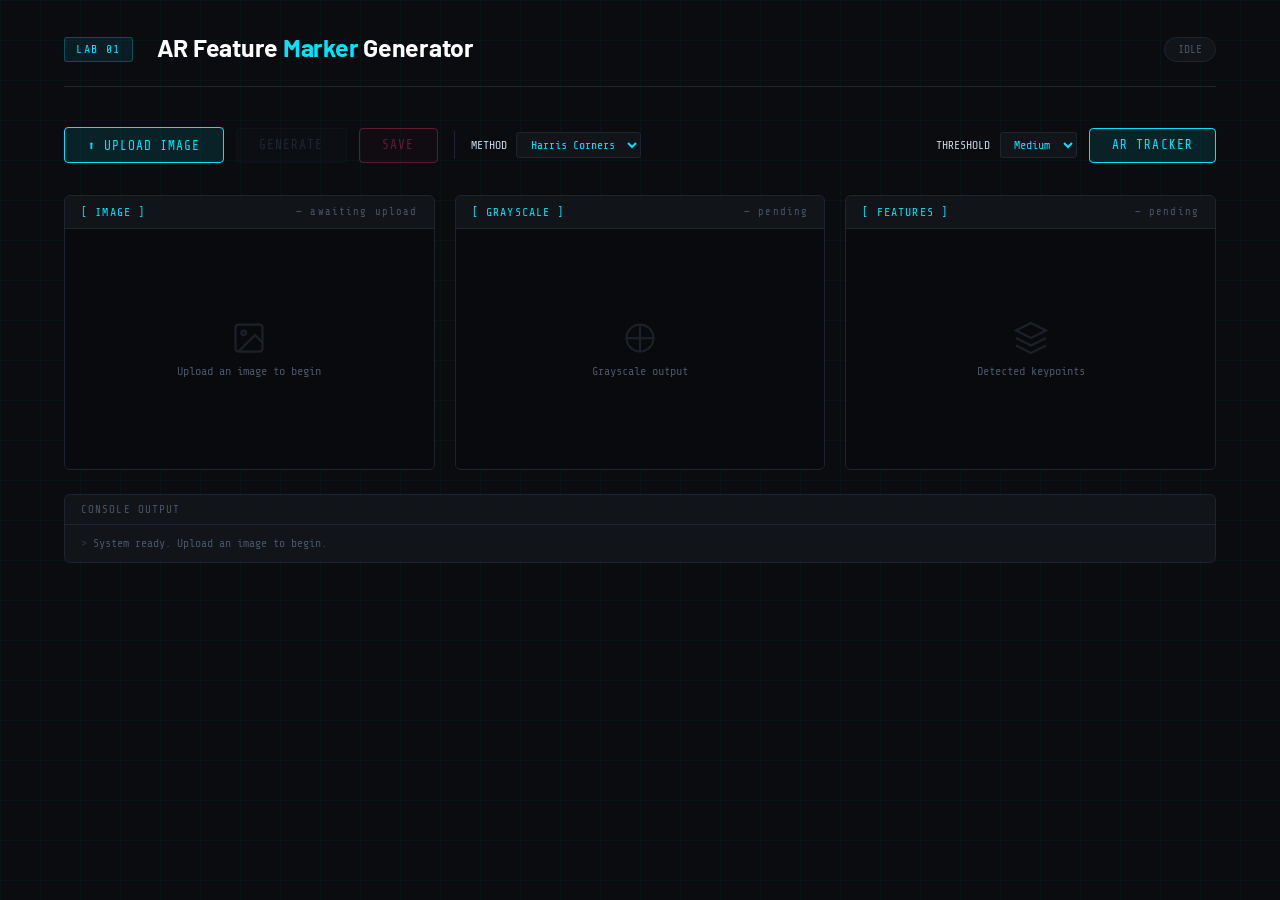
==== index.html @ aedf60e4 "latest" ====
<!-- 
 Lab 01: AR Feature Marker Generator
 Name: 
 SITI NURUL AMIRAH BINTI SHEIKH SULAIMAN (A23CS0182)
 RADEN SALMA HUMAIRA BINTI MUHAMMAD MU'NIM (A23CS0264)
-->

<!DOCTYPE html>
<html lang="en">
<head>
  <meta charset="UTF-8">
  <meta name="viewport" content="width=device-width, initial-scale=1.0">
  <title>AR Feature Marker Generator</title>
  <link href="https://fonts.googleapis.com/css2?family=Share+Tech+Mono&family=Barlow:wght@300;400;600;700&display=swap" rel="stylesheet">
  <link rel="stylesheet" href="style.css">
</head>
<body>
<div class="wrap">

  <header>
    <div>
      <div class="logo-tag"> LAB 01</div>
    </div>
    <h1>AR Feature <span>Marker</span> Generator</h1>
    <div class="status-pill" id="statusPill">IDLE</div>
  </header>

  <!-- Toolbar -->
  <div class="toolbar">
    <button class="btn primary" id="uploadBtn">⬆ Upload Image</button>
    <input type="file" id="fileInput" accept="image/*" style="display:none">
    <button class="btn" id="generateBtn" disabled> Generate</button>
    <button class="btn danger" id="saveBtn" disabled> Save</button>
    <div class="sep"></div>
    <div class="method-row">
      <label>METHOD</label>
      <select id="methodSelect">
        <option value="harris">Harris Corners</option>
        <option value="fast">Fast</option>
      </select>
    </div>
    <div class="method-row" style="margin-left:auto">
      <label>THRESHOLD</label>
      <select id="threshSelect">
        <option value="0.01">Low</option>
        <option value="0.05" selected>Medium</option>
        <option value="0.15">High </option>
      </select>
    </div>
    <div class="method-row">
      <button class="btn primary"
  <a href="index.html" id="backBtn">AR Tracker</a>
    </button>
  </div>
  </div>

  <!-- Progress -->
  <div class="progress-wrap" id="progressWrap">
    <div class="progress-bar"><div class="progress-fill" id="progressFill"></div></div>
    <div class="progress-label" id="progressLabel">Processing...</div>
  </div>

  <!-- Canvas Grid -->
  <div class="canvas-grid">
    <div class="panel">
      <div class="panel-head">
        <span class="label">[ IMAGE ]</span>
        <span class="badge" id="badge0">— awaiting upload</span>
      </div>
      <div class="canvas-wrap" id="wrap0">
        <div class="canvas-placeholder" id="ph0">
          <svg width="36" height="36" viewBox="0 0 24 24" fill="none" stroke="currentColor" stroke-width="1.5"><rect x="3" y="3" width="18" height="18" rx="2"/><circle cx="8.5" cy="8.5" r="1.5"/><path d="M21 15l-5-5L5 21"/></svg>
          <span>Upload an image to begin</span>
        </div>
        <canvas id="canvas0" style="display:none"></canvas>
      </div>
    </div>

    <div class="panel">
      <div class="panel-head">
        <span class="label">[ GRAYSCALE ]</span>
        <span class="badge" id="badge1">— pending</span>
      </div>
      <div class="canvas-wrap" id="wrap1">
        <div class="canvas-placeholder" id="ph1">
          <svg width="36" height="36" viewBox="0 0 24 24" fill="none" stroke="currentColor" stroke-width="1.5"><circle cx="12" cy="12" r="9"/><path d="M12 3v18M3 12h18"/></svg>
          <span>Grayscale output</span>
        </div>
        <canvas id="canvas1" style="display:none"></canvas>
      </div>
    </div>

    <div class="panel">
      <div class="panel-head">
        <span class="label">[ FEATURES ]</span>
        <span class="badge" id="badge2">— pending</span>
      </div>
      <div class="canvas-wrap" id="wrap2">
        <div class="canvas-placeholder" id="ph2">
          <svg width="36" height="36" viewBox="0 0 24 24" fill="none" stroke="currentColor" stroke-width="1.5"><path d="M12 2L2 7l10 5 10-5-10-5zM2 17l10 5 10-5M2 12l10 5 10-5"/></svg>
          <span>Detected keypoints</span>
        </div>
        <canvas id="canvas2" style="display:none"></canvas>
      </div>
    </div>
  </div>

  <!-- Stats -->
  <div class="stats-bar" id="statsBar" style="display:none">
    <div class="stat"><span class="k">Keypoints</span><span class="v" id="statKP">0</span></div>
    <div class="stat"><span class="k">Image Size</span><span class="v" id="statSize">—</span></div>
    <div class="stat"><span class="k">Method</span><span class="v" id="statMethod">—</span></div>
    <div class="stat"><span class="k">Time (ms)</span><span class="v" id="statTime">—</span></div>
  </div>

  <!-- Log -->
  <div class="log">
    <div class="log-head">CONSOLE OUTPUT</div>
    <div class="log-body" id="logBody">
      <div class="log-line">System ready. Upload an image to begin.</div>
    </div>
  </div>

</div>
<script src="script.js"></script>

</body>
</html>
---- style.css ----
:root {
      --bg:       #0a0c10;
      --panel:    #111418;
      --border:   #1f2530;
      --accent:   #00e5ff;
      --accent2:  #ff3d71;
      --text:     #c8d6e5;
      --dim:      #4a5568;
      --mono:     'Share Tech Mono', monospace;
      --sans:     'Barlow', sans-serif;
    }

    *, *::before, *::after { box-sizing: border-box; margin: 0; padding: 0; }

    body {
      background: var(--bg);
      color: var(--text);
      font-family: var(--sans);
      min-height: 100vh;
      overflow-x: hidden;
    }

    /* ── grid background ── */
    body::before {
      content: '';
      position: fixed; inset: 0; z-index: 0;
      background-image:
        linear-gradient(rgba(0,229,255,.04) 1px, transparent 1px),
        linear-gradient(90deg, rgba(0,229,255,.04) 1px, transparent 1px);
      background-size: 40px 40px;
      pointer-events: none;
    }

    .wrap { position: relative; z-index: 1; max-width: 1200px; margin: 0 auto; padding: 2rem 1.5rem 4rem; }

    /* ── header ── */
    header { display: flex; align-items: flex-end; gap: 1.5rem; margin-bottom: 2.5rem; border-bottom: 1px solid var(--border); padding-bottom: 1.5rem; }
    .logo-tag { font-family: var(--mono); font-size: .72rem; color: var(--accent); letter-spacing: .12em; background: rgba(0,229,255,.08); border: 1px solid rgba(0,229,255,.25); padding: .3rem .7rem; border-radius: 3px; }
    header h1 { font-size: 1.55rem; font-weight: 700; letter-spacing: -.01em; color: #fff; flex: 1; }
    header h1 span { color: var(--accent); }
    .status-pill { font-family: var(--mono); font-size: .72rem; padding: .3rem .8rem; border-radius: 20px; background: var(--panel); border: 1px solid var(--border); color: var(--dim); transition: .3s; }
    .status-pill.ready  { border-color: var(--accent);  color: var(--accent); }
    .status-pill.error  { border-color: var(--accent2); color: var(--accent2); }

    /* ── toolbar ── */
    .toolbar { display: flex; align-items: center; gap: .75rem; margin-bottom: 2rem; flex-wrap: wrap; }
    .btn {
      font-family: var(--mono); font-size: .8rem; letter-spacing: .08em;
      padding: .6rem 1.4rem; border-radius: 4px; cursor: pointer;
      border: 1px solid var(--border); background: var(--panel); color: var(--dim);
      transition: all .2s; text-transform: uppercase;
    }
    .btn:hover:not(:disabled) { border-color: var(--accent); color: var(--accent); background: rgba(0,229,255,.06); }
    .btn:disabled { opacity: .35; cursor: not-allowed; }
    .btn.primary { border-color: var(--accent); color: var(--accent); background: rgba(0,229,255,.1); }
    .btn.primary:hover:not(:disabled) { background: rgba(0,229,255,.2); box-shadow: 0 0 18px rgba(0,229,255,.25); }
    .btn.danger  { border-color: var(--accent2); color: var(--accent2); background: rgba(255,61,113,.08); }
    .btn.danger:hover:not(:disabled) { background: rgba(255,61,113,.18); }

    .sep { width: 1px; height: 28px; background: var(--border); margin: 0 .25rem; }

    /* ── method selector ── */
    .method-row { display: flex; align-items: center; gap: .6rem; font-family: var(--mono); font-size: .72rem; color: var(--dim); }
    .method-row label { color: var(--text); }
    .method-row select {
      background: var(--panel); color: var(--accent); border: 1px solid var(--border);
      font-family: var(--mono); font-size: .72rem; padding: .3rem .6rem; border-radius: 3px; cursor: pointer;
    }

    /* ── canvas grid ── */
    .canvas-grid { display: grid; grid-template-columns: repeat(3, 1fr); gap: 1.25rem; }
    @media (max-width: 768px) { .canvas-grid { grid-template-columns: 1fr; } }

    .panel {
      background: var(--panel); border: 1px solid var(--border); border-radius: 6px; overflow: hidden;
      display: flex; flex-direction: column;
    }
    .panel-head {
      display: flex; align-items: center; justify-content: space-between;
      padding: .6rem 1rem; border-bottom: 1px solid var(--border);
      font-family: var(--mono); font-size: .72rem; letter-spacing: .1em;
    }
    .panel-head .label { color: var(--accent); }
    .panel-head .badge { color: var(--dim); font-size: .65rem; }

    .canvas-wrap {
      flex: 1; display: flex; align-items: center; justify-content: center;
      background: #080a0d; min-height: 240px; position: relative; overflow: hidden;
    }
    .canvas-wrap canvas { max-width: 100%; max-height: 320px; display: block; }
    .canvas-placeholder {
      display: flex; flex-direction: column; align-items: center; gap: .5rem;
      color: var(--dim); font-family: var(--mono); font-size: .75rem;
    }
    .canvas-placeholder svg { opacity: .3; }

    /* ── stats bar ── */
    .stats-bar { display: flex; gap: 2rem; flex-wrap: wrap; margin-top: 1.5rem; padding: 1rem 1.25rem; background: var(--panel); border: 1px solid var(--border); border-radius: 6px; font-family: var(--mono); font-size: .75rem; }
    .stat { display: flex; flex-direction: column; gap: .15rem; }
    .stat .k { color: var(--dim); font-size: .65rem; letter-spacing: .1em; text-transform: uppercase; }
    .stat .v { color: var(--accent); font-size: 1.1rem; }

    /* ── progress bar ── */
    .progress-wrap { margin-bottom: 1.5rem; display: none; }
    .progress-wrap.visible { display: block; }
    .progress-bar { height: 2px; background: var(--border); border-radius: 2px; overflow: hidden; }
    .progress-fill { height: 100%; background: var(--accent); width: 0; transition: width .3s; box-shadow: 0 0 8px var(--accent); }
    .progress-label { font-family: var(--mono); font-size: .68rem; color: var(--dim); margin-top: .4rem; }

    /* ── log ── */
    .log { margin-top: 1.5rem; background: var(--panel); border: 1px solid var(--border); border-radius: 6px; overflow: hidden; }
    .log-head { padding: .5rem 1rem; font-family: var(--mono); font-size: .68rem; color: var(--dim); border-bottom: 1px solid var(--border); letter-spacing: .1em; }
    .log-body { padding: .75rem 1rem; font-family: var(--mono); font-size: .72rem; max-height: 120px; overflow-y: auto; display: flex; flex-direction: column; gap: .2rem; }
    .log-line { color: var(--dim); }
    .log-line.ok  { color: #48bb78; }
    .log-line.info { color: var(--accent); }
    .log-line.err { color: var(--accent2); }
    .log-line::before { content: '> '; opacity: .5; }
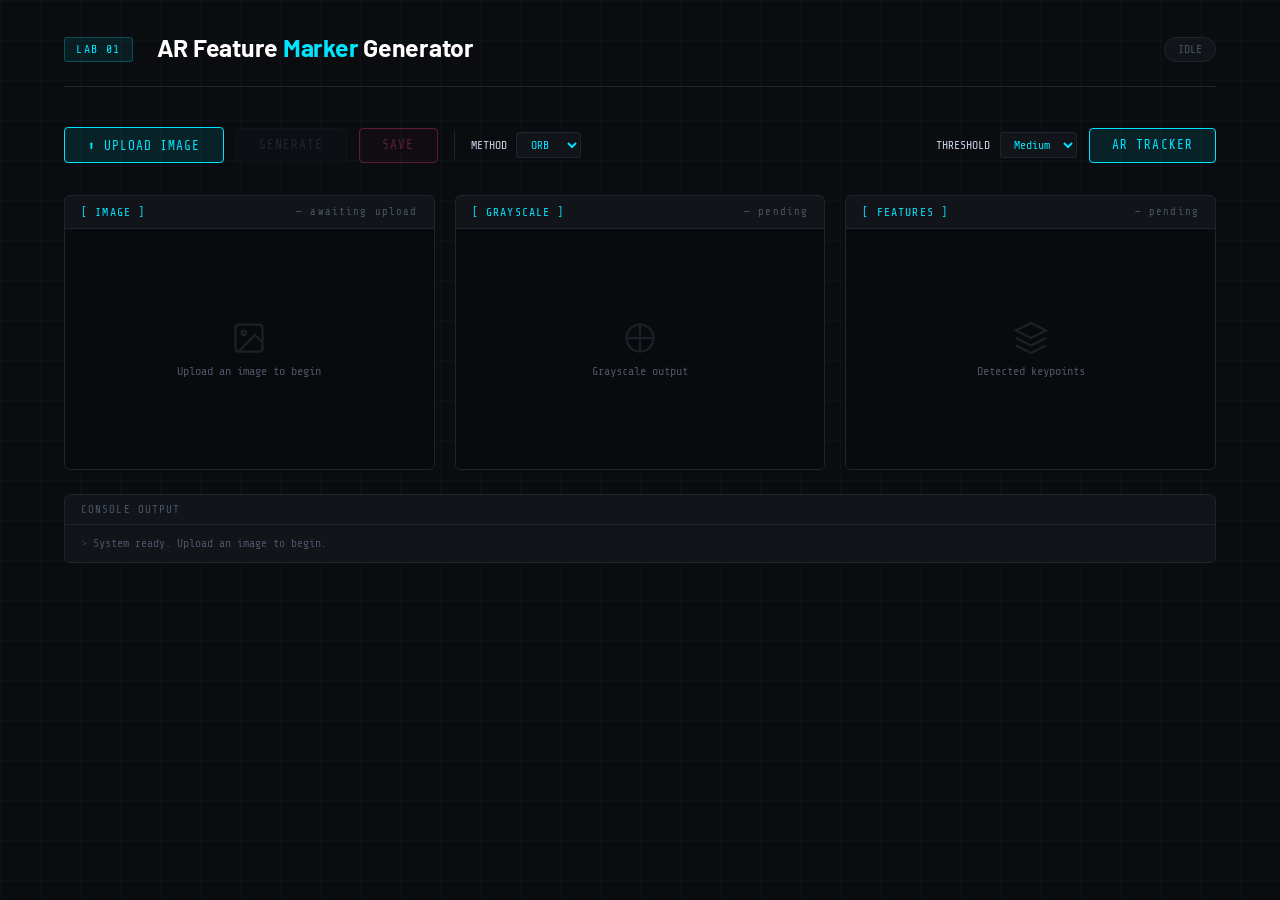
==== commit 469eaee8: "add orb, change the obj scale" ====
--- a/index.html
+++ b/index.html
@@ -35,8 +35,8 @@
     <div class="method-row">
       <label>METHOD</label>
       <select id="methodSelect">
-        <option value="harris">Harris Corners</option>
-        <option value="fast">Fast</option>
+        <option value="orb">ORB</option>
+        <option value="fast">FAST</option>
       </select>
     </div>
     <div class="method-row" style="margin-left:auto">
@@ -49,7 +49,8 @@
     </div>
     <div class="method-row">
       <button class="btn primary"
-  <a href="index.html" id="backBtn">AR Tracker</a>
+      <a
+   href="ar.html">AR Tracker</a>
     </button>
   </div>
   </div>
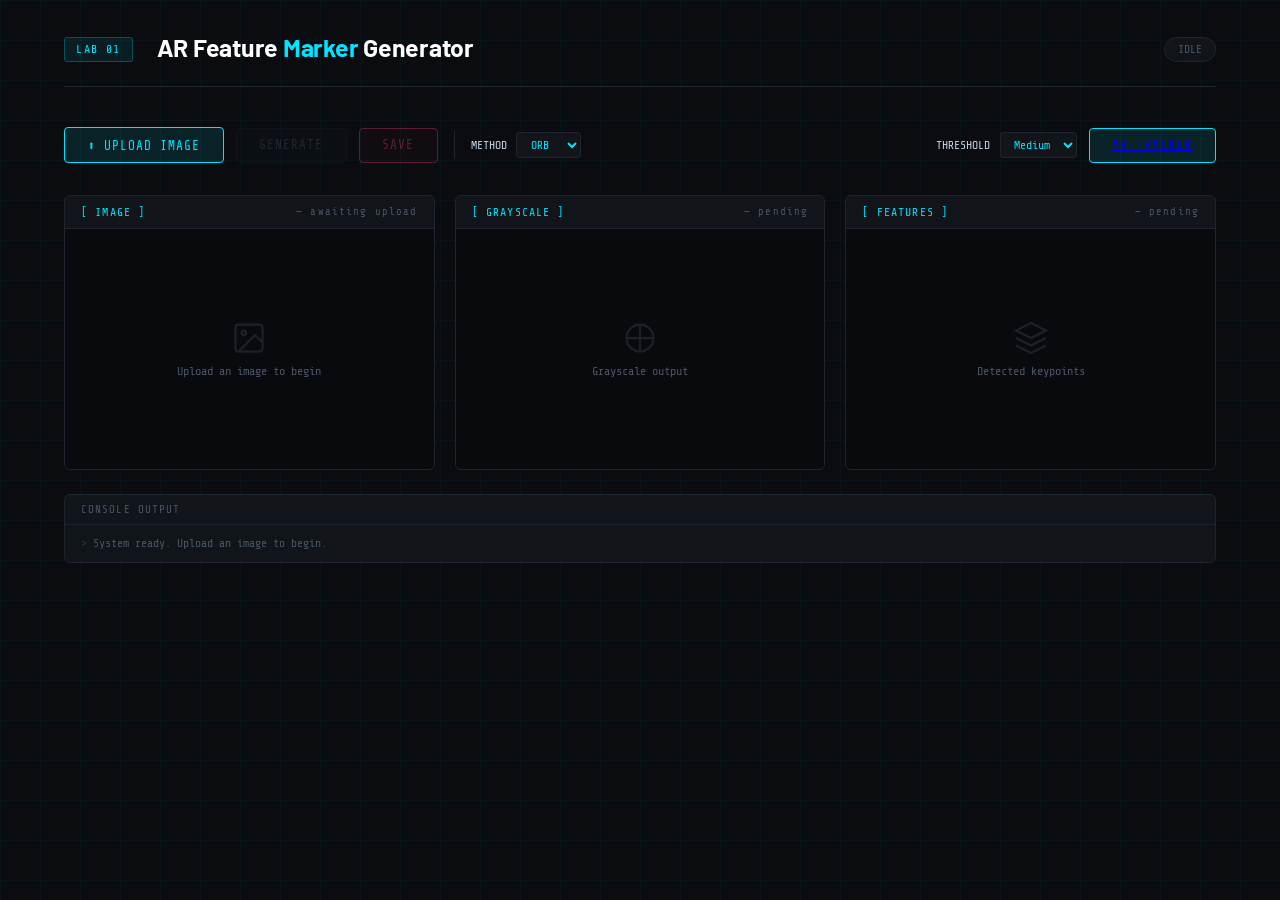
==== commit 8c4d95b0: "3 markers added" ====
--- a/index.html
+++ b/index.html
@@ -48,9 +48,8 @@
       </select>
     </div>
     <div class="method-row">
-      <button class="btn primary"
-      <a
-   href="ar.html">AR Tracker</a>
+      <button class="btn primary">
+      <a href="ar.html">AR Tracker</a>
     </button>
   </div>
   </div>
